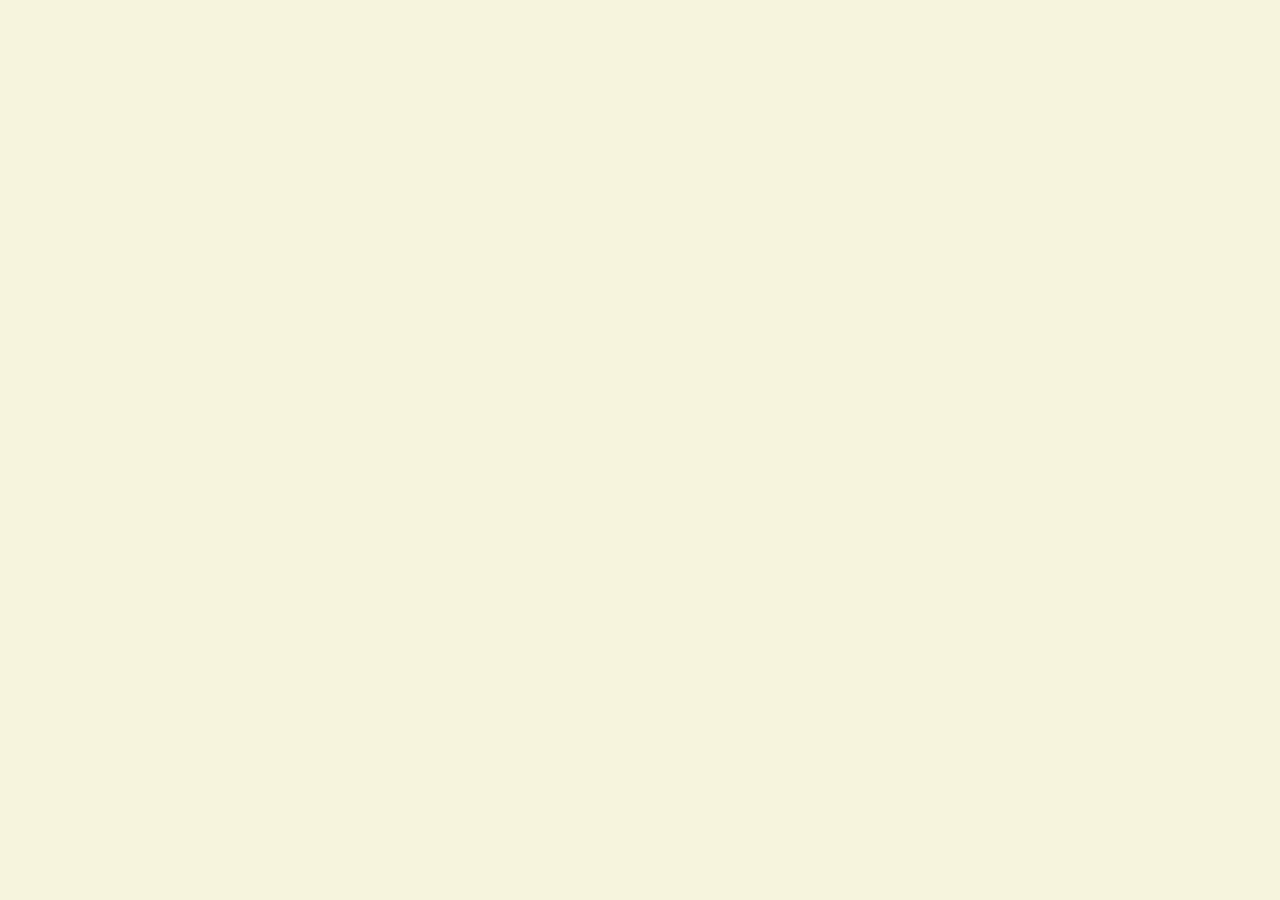
==== Vanilla JS_Challenge/index.html @ 6c9175e1 "My First JS Project" ====
<!DOCTYPE html>
<html lang="en">
    <head>
        <meta charset="="UTF-8" />
        <meta http-equiv="X-UA-Compatible" content="IE=edge" />
        <meta name=""viewport" content="width=dvice-width", initial-scale="1.0" />
        <link rel="stylesheet" href="style.css" />
        <title>Momentum</title>
    </head>
    <body>
        <script src="app.js"></script>
    </body>
</html>
---- Vanilla JS_Challenge/style.css ----
body{
    background-color: beige;
}
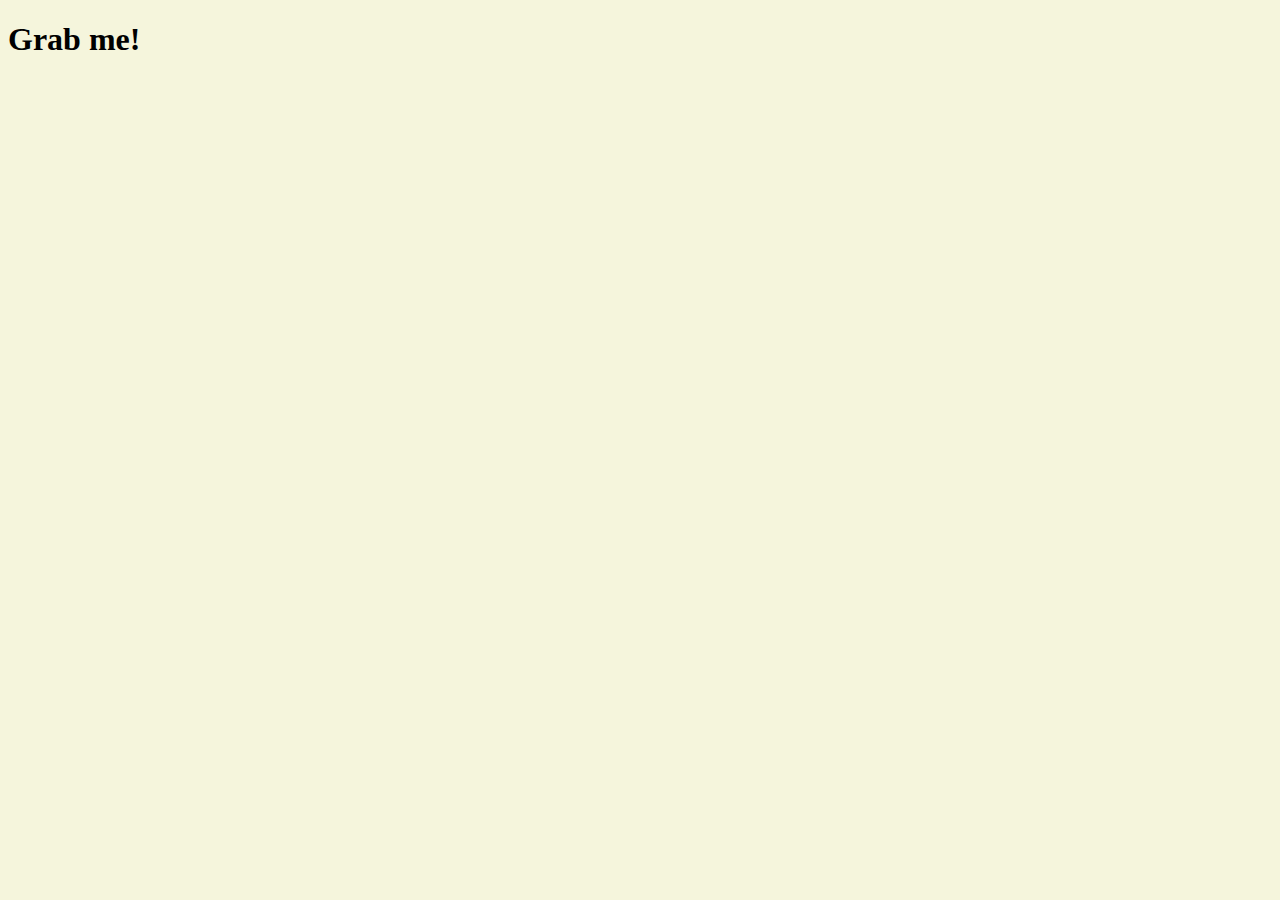
==== commit a2c06383: "230126 JAVASCRIPT ON THE BROWSER" ====
--- a/Vanilla JS_Challenge/index.html
+++ b/Vanilla JS_Challenge/index.html
@@ -5,9 +5,12 @@
         <meta http-equiv="X-UA-Compatible" content="IE=edge" />
         <meta name=""viewport" content="width=dvice-width", initial-scale="1.0" />
         <link rel="stylesheet" href="style.css" />
-        <title>Momentum</title>
+        <title>Momentum App</title>
     </head>
     <body>
+        <div class="hello">
+            <h1>Grab me!</h1>
+        </div>
         <script src="app.js"></script>
     </body>
 </html>